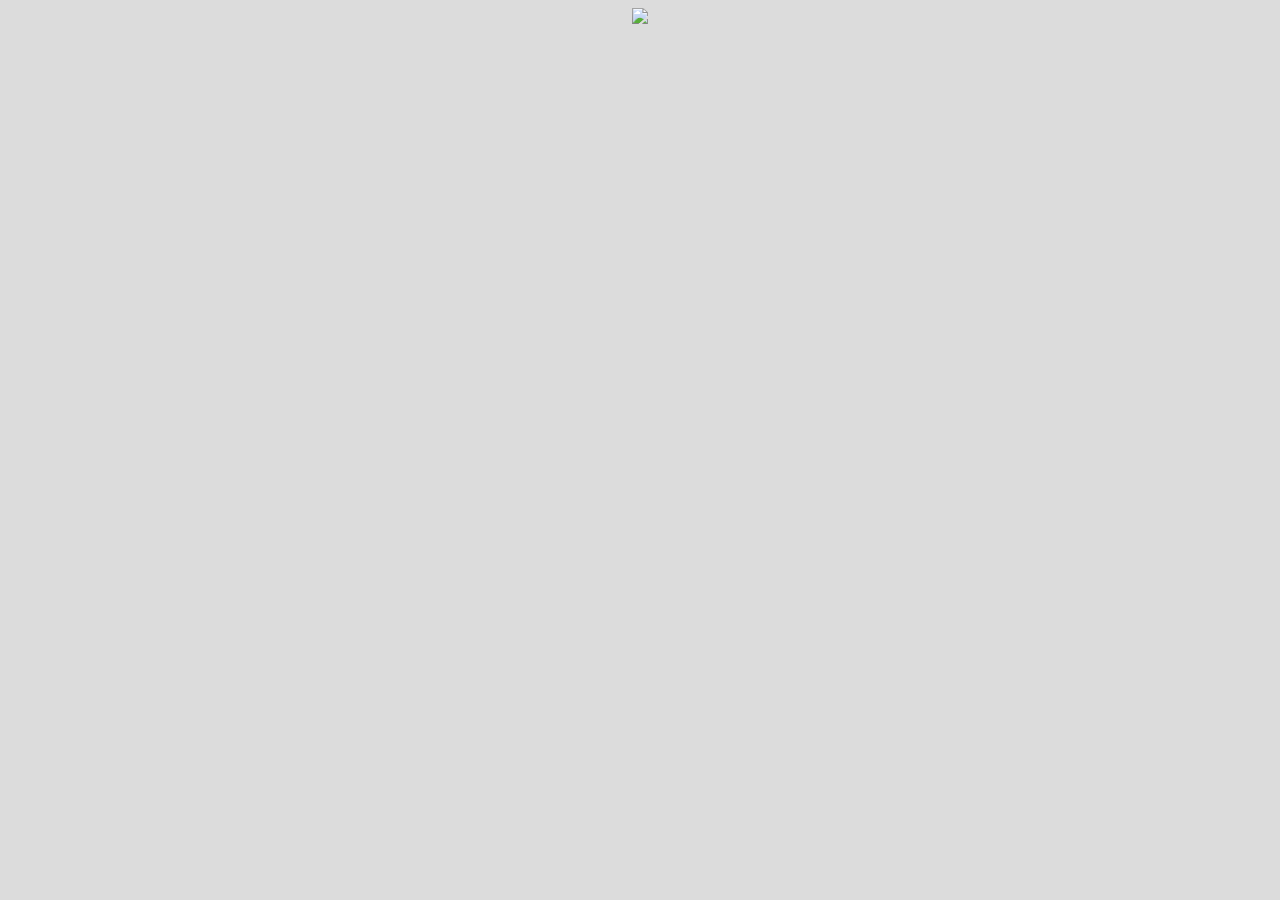
==== index.html @ 5c73d259 "Start homepage" ====
<!DOCTYPE html>
<html>
    <head>
        <title>I'm the webpage.</title>
        <link href="styles.css" rel="stylesheet" type="text/css" />
                    
        <body>
            <div class="imageContainer">         
               <img src="https://i0.wp.com/78.media.tumblr.com/7ba75f1661fa7f0931327c49425506e4/tumblr_p8qnwgosjV1uvjaajo1_500.png" width=100%>
               <div class="bottomleft">Bottom</div>
               <div class="bottomright">Again</div>
           </div>
        </body>
    </head>

</html>
---- styles.css ----
.imageContainer{
    position:relative;
    text-align: center;
}
h3{
    text-align: center;
    font-size: 15px;
    text-decoration: underline;
}
body{
    background-color: rgba(12, 11, 11, 0.144);
}
.bottomleft{
    position:absolute;
    left: 10px;
    bottom:30px;
    color:yellow;
}
.bottomright{
    position:absolute;
    right: 10px;
    bottom:30px;
    color:yellow;
.bottomleft:hover{
    color:white;
    transition:ease-in;
}
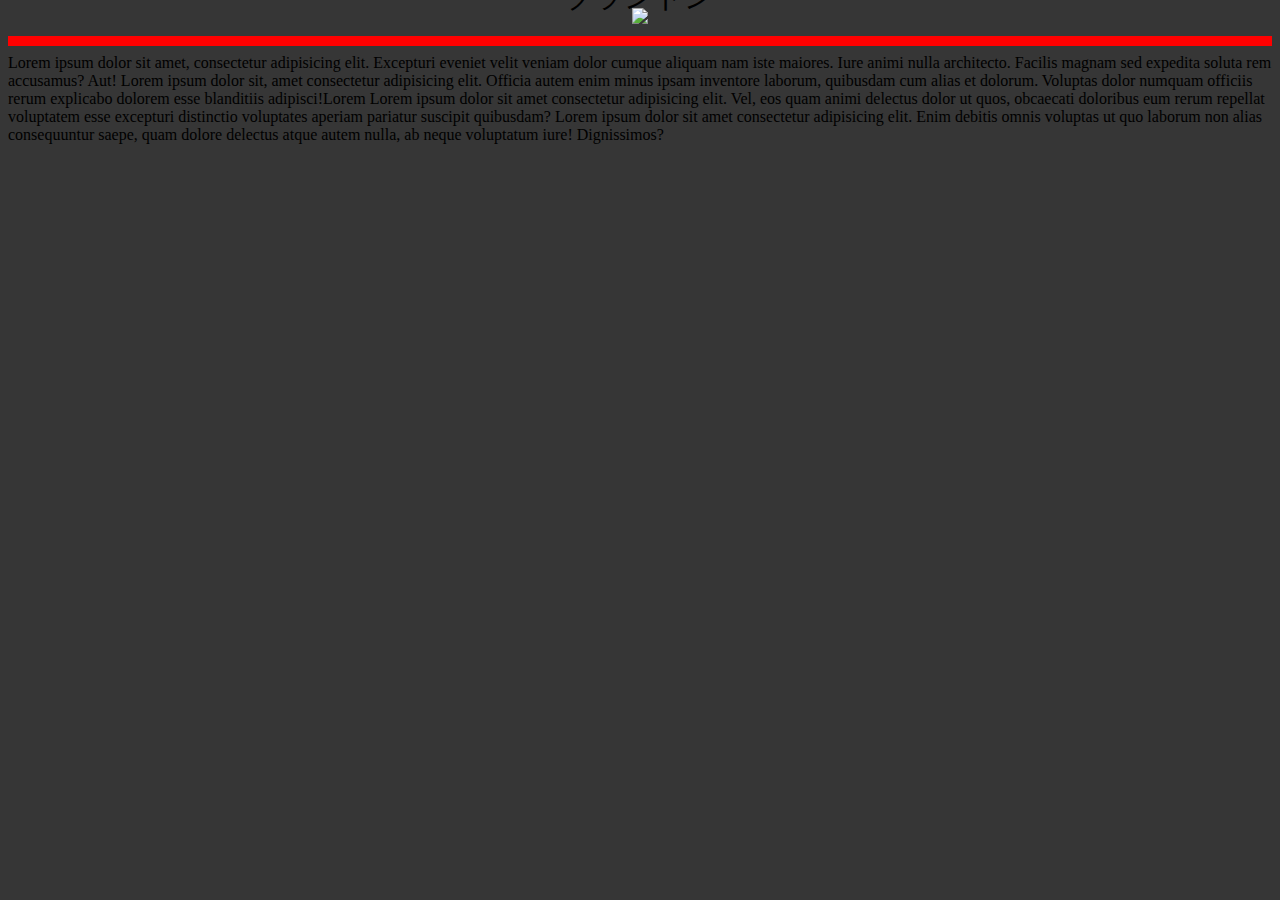
==== commit f8339087: "Added a few changes to CSS, made new folder for images." ====
--- a/index.html
+++ b/index.html
@@ -7,8 +7,15 @@
         <body>
             <div class="imageContainer">         
                <img src="https://i0.wp.com/78.media.tumblr.com/7ba75f1661fa7f0931327c49425506e4/tumblr_p8qnwgosjV1uvjaajo1_500.png" width=100%>
-               <div class="bottomleft">Bottom</div>
-               <div class="bottomright">Again</div>
+               <div class="bottomleft">Experience</div>
+               <div class="bottomright">About Me</div>
+               <div class="center">ブランドン</div>
+           </div>
+           <div>
+           <section>
+               <hr>
+                Lorem ipsum dolor sit amet, consectetur adipisicing elit. Excepturi eveniet velit veniam dolor cumque aliquam nam iste maiores. Iure animi nulla architecto. Facilis magnam sed expedita soluta rem accusamus? Aut! Lorem ipsum dolor sit, amet consectetur adipisicing elit. Officia autem enim minus ipsam inventore laborum, quibusdam cum alias et dolorum. Voluptas dolor numquam officiis rerum explicabo dolorem esse blanditiis adipisci!Lorem Lorem ipsum dolor sit amet consectetur adipisicing elit. Vel, eos quam animi delectus dolor ut quos, obcaecati doloribus eum rerum repellat voluptatem esse excepturi distinctio voluptates aperiam pariatur suscipit quibusdam? Lorem ipsum dolor sit amet consectetur adipisicing elit. Enim debitis omnis voluptas ut quo laborum non alias consequuntur saepe, quam dolore delectus atque autem nulla, ab neque voluptatum iure! Dignissimos?
+           </section>
            </div>
         </body>
     </head>
--- a/styles.css
+++ b/styles.css
@@ -21,7 +21,26 @@
     right: 10px;
     bottom:30px;
     color:yellow;
+}
 .bottomleft:hover{
     color:white;
-    transition:ease-in;
+}
+.bottomright:hover{
+    color:white;
+}
+.center{
+    position: absolute;
+    text-align: center;
+    font-size: 22pt;
+    left:44%;
+    bottom: 50%;
+}
+body{
+    background-color:rgb(54, 54, 54);
+}
+hr{
+    border: none;
+    height:10px;
+    color:black;
+    background-color: red;
 }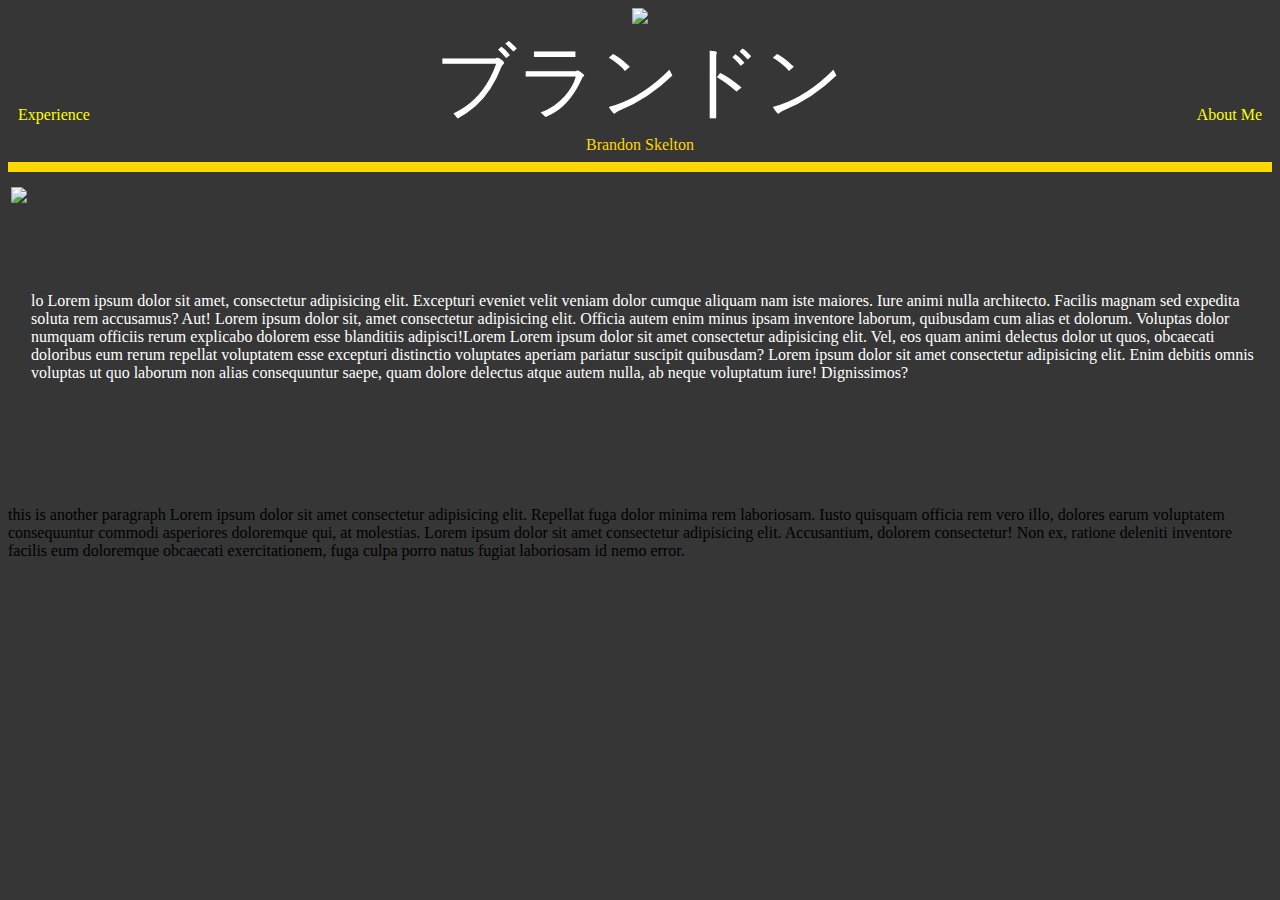
==== commit 46d0c24f: "Added glowing name and modified position, got image worked in and wrapped text via table." ====
--- a/index.html
+++ b/index.html
@@ -9,14 +9,19 @@
                <img src="https://i0.wp.com/78.media.tumblr.com/7ba75f1661fa7f0931327c49425506e4/tumblr_p8qnwgosjV1uvjaajo1_500.png" width=100%>
                <div class="bottomleft">Experience</div>
                <div class="bottomright">About Me</div>
-               <div class="center">ブランドン</div>
+               <div class="centerglow">ブランドン</div>
+               <div style="color:gold"> Brandon Skelton</div>
            </div>
-           <div>
-           <section>
-               <hr>
-                Lorem ipsum dolor sit amet, consectetur adipisicing elit. Excepturi eveniet velit veniam dolor cumque aliquam nam iste maiores. Iure animi nulla architecto. Facilis magnam sed expedita soluta rem accusamus? Aut! Lorem ipsum dolor sit, amet consectetur adipisicing elit. Officia autem enim minus ipsam inventore laborum, quibusdam cum alias et dolorum. Voluptas dolor numquam officiis rerum explicabo dolorem esse blanditiis adipisci!Lorem Lorem ipsum dolor sit amet consectetur adipisicing elit. Vel, eos quam animi delectus dolor ut quos, obcaecati doloribus eum rerum repellat voluptatem esse excepturi distinctio voluptates aperiam pariatur suscipit quibusdam? Lorem ipsum dolor sit amet consectetur adipisicing elit. Enim debitis omnis voluptas ut quo laborum non alias consequuntur saepe, quam dolore delectus atque autem nulla, ab neque voluptatum iure! Dignissimos?
-           </section>
-           </div>
+                <hr>
+            <div>
+                <table>
+                    <tr>
+                       <td> <img class="pImage" src="Images/image.png"></td>
+                       <td><p>lo Lorem ipsum dolor sit amet, consectetur adipisicing elit. Excepturi eveniet velit veniam dolor cumque aliquam nam iste maiores. Iure animi nulla architecto. Facilis magnam sed expedita soluta rem accusamus? Aut! Lorem ipsum dolor sit, amet consectetur adipisicing elit. Officia autem enim minus ipsam inventore laborum, quibusdam cum alias et dolorum. Voluptas dolor numquam officiis rerum explicabo dolorem esse blanditiis adipisci!Lorem Lorem ipsum dolor sit amet consectetur adipisicing elit. Vel, eos quam animi delectus dolor ut quos, obcaecati doloribus eum rerum repellat voluptatem esse excepturi distinctio voluptates aperiam pariatur suscipit quibusdam? Lorem ipsum dolor sit amet consectetur adipisicing elit. Enim debitis omnis voluptas ut quo laborum non alias consequuntur saepe, quam dolore delectus atque autem nulla, ab neque voluptatum iure! Dignissimos?</p></td>
+                    </tr>
+                </table>
+                <p> this is another paragraph Lorem ipsum dolor sit amet consectetur adipisicing elit. Repellat fuga dolor minima rem laboriosam. Iusto quisquam officia rem vero illo, dolores earum voluptatem consequuntur commodi asperiores doloremque qui, at molestias. Lorem ipsum dolor sit amet consectetur adipisicing elit. Accusantium, dolorem consectetur! Non ex, ratione deleniti inventore facilis eum doloremque obcaecati exercitationem, fuga culpa porro natus fugiat laboriosam id nemo error.</p>
+            </div>
         </body>
     </head>
 
--- a/styles.css
+++ b/styles.css
@@ -34,6 +34,8 @@
     font-size: 22pt;
     left:44%;
     bottom: 50%;
+    text-shadow: khaki;
+    border: khaki 10px;
 }
 body{
     background-color:rgb(54, 54, 54);
@@ -42,5 +44,30 @@
     border: none;
     height:10px;
     color:black;
-    background-color: red;
-}+    background-color: gold;
+}
+.pImage{
+    float: left;
+    height:300px;
+}
+td{
+    word-wrap: normal;
+    color:white;
+    padding-top:5px;
+}
+.centerglow {
+    font-size: 80px;
+    color: #fff;
+    text-align: center;
+    animation: glow 1s ease-in-out infinite alternate;
+  }
+  
+  @-webkit-keyframes glow {
+    from {
+      text-shadow: 0 0 10px #fff, 0 0 20px #fff, 0 0 30px #e60073, 0 0 40px #e60073, 0 0 50px #e60073, 0 0 60px #e60073, 0 0 70px #e60073;
+    }
+    
+    to {
+      text-shadow: 0 0 20px #fff, 0 0 30px #ff4da6, 0 0 40px #ff4da6, 0 0 50px #ff4da6, 0 0 60px #ff4da6, 0 0 70px #ff4da6, 0 0 80px #ff4da6;
+    }
+  }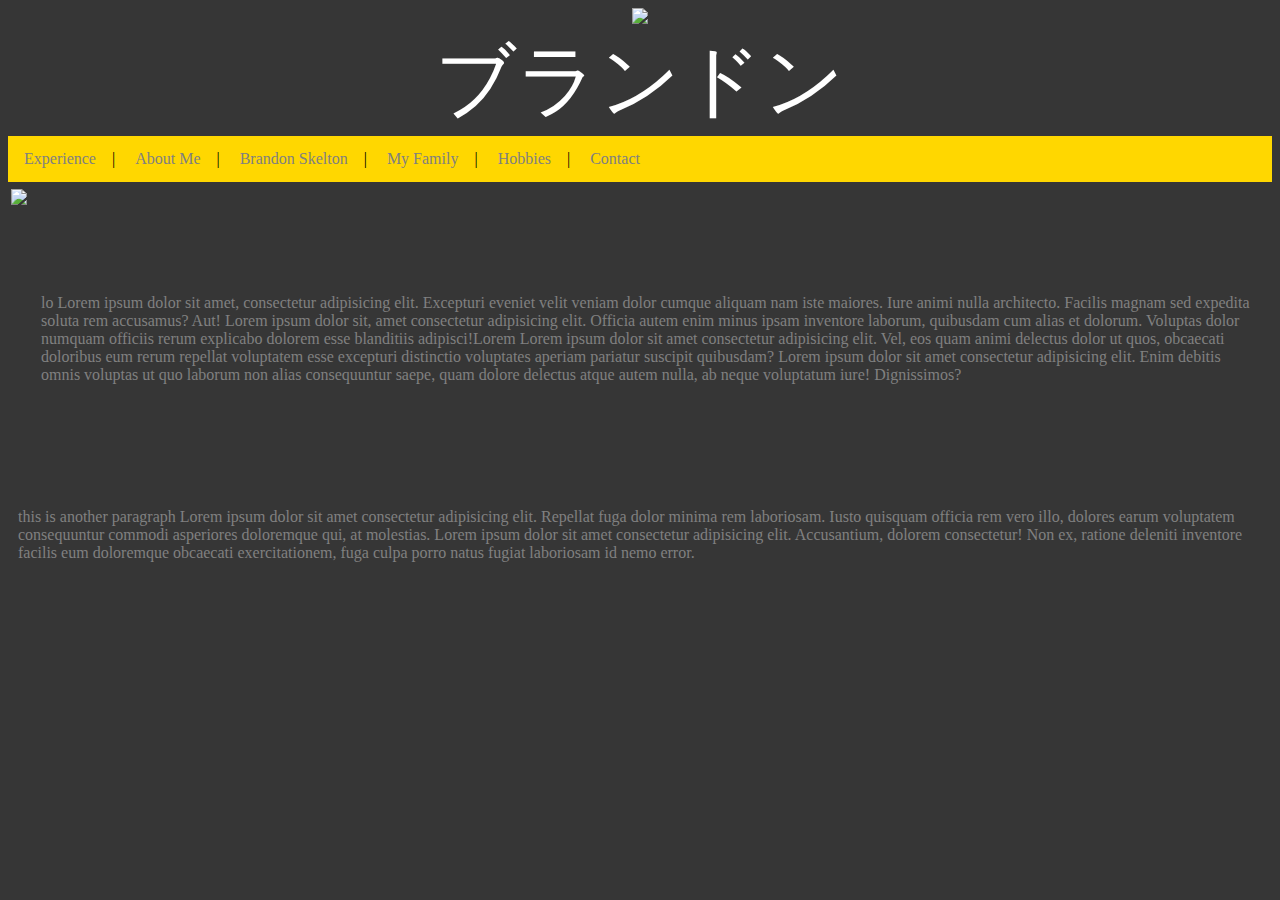
==== commit 814b1fef: "Nav bar mods, UL change." ====
--- a/index.html
+++ b/index.html
@@ -1,23 +1,29 @@
 <!DOCTYPE html>
 <html>
     <head>
-        <title>I'm the webpage.</title>
+        <title>Welcome to my BS site!</title>
         <link href="styles.css" rel="stylesheet" type="text/css" />
                     
         <body>
             <div class="imageContainer">         
                <img src="https://i0.wp.com/78.media.tumblr.com/7ba75f1661fa7f0931327c49425506e4/tumblr_p8qnwgosjV1uvjaajo1_500.png" width=100%>
-               <div class="bottomleft">Experience</div>
-               <div class="bottomright">About Me</div>
-               <div class="centerglow">ブランドン</div>
-               <div style="color:gold"> Brandon Skelton</div>
-           </div>
-                <hr>
+                </div> 
+                <nav>
+                    <div class="centerglow">ブランドン</div>
+                    <ul>    
+                    <li>Experience</li>|
+                    <li>About Me</li>|
+                    <li> Brandon Skelton</li>|
+                    <li> My Family</li>|
+                    <li> Hobbies</li>|
+                    <li>Contact</li>
+                    </ul>
+                </nav>
             <div>
                 <table>
                     <tr>
                        <td> <img class="pImage" src="Images/image.png"></td>
-                       <td><p>lo Lorem ipsum dolor sit amet, consectetur adipisicing elit. Excepturi eveniet velit veniam dolor cumque aliquam nam iste maiores. Iure animi nulla architecto. Facilis magnam sed expedita soluta rem accusamus? Aut! Lorem ipsum dolor sit, amet consectetur adipisicing elit. Officia autem enim minus ipsam inventore laborum, quibusdam cum alias et dolorum. Voluptas dolor numquam officiis rerum explicabo dolorem esse blanditiis adipisci!Lorem Lorem ipsum dolor sit amet consectetur adipisicing elit. Vel, eos quam animi delectus dolor ut quos, obcaecati doloribus eum rerum repellat voluptatem esse excepturi distinctio voluptates aperiam pariatur suscipit quibusdam? Lorem ipsum dolor sit amet consectetur adipisicing elit. Enim debitis omnis voluptas ut quo laborum non alias consequuntur saepe, quam dolore delectus atque autem nulla, ab neque voluptatum iure! Dignissimos?</p></td>
+                       <td> <p>lo Lorem ipsum dolor sit amet, consectetur adipisicing elit. Excepturi eveniet velit veniam dolor cumque aliquam nam iste maiores. Iure animi nulla architecto. Facilis magnam sed expedita soluta rem accusamus? Aut! Lorem ipsum dolor sit, amet consectetur adipisicing elit. Officia autem enim minus ipsam inventore laborum, quibusdam cum alias et dolorum. Voluptas dolor numquam officiis rerum explicabo dolorem esse blanditiis adipisci!Lorem Lorem ipsum dolor sit amet consectetur adipisicing elit. Vel, eos quam animi delectus dolor ut quos, obcaecati doloribus eum rerum repellat voluptatem esse excepturi distinctio voluptates aperiam pariatur suscipit quibusdam? Lorem ipsum dolor sit amet consectetur adipisicing elit. Enim debitis omnis voluptas ut quo laborum non alias consequuntur saepe, quam dolore delectus atque autem nulla, ab neque voluptatum iure! Dignissimos?</p></td>
                     </tr>
                 </table>
                 <p> this is another paragraph Lorem ipsum dolor sit amet consectetur adipisicing elit. Repellat fuga dolor minima rem laboriosam. Iusto quisquam officia rem vero illo, dolores earum voluptatem consequuntur commodi asperiores doloremque qui, at molestias. Lorem ipsum dolor sit amet consectetur adipisicing elit. Accusantium, dolorem consectetur! Non ex, ratione deleniti inventore facilis eum doloremque obcaecati exercitationem, fuga culpa porro natus fugiat laboriosam id nemo error.</p>
--- a/styles.css
+++ b/styles.css
@@ -10,24 +10,6 @@
 body{
     background-color: rgba(12, 11, 11, 0.144);
 }
-.bottomleft{
-    position:absolute;
-    left: 10px;
-    bottom:30px;
-    color:yellow;
-}
-.bottomright{
-    position:absolute;
-    right: 10px;
-    bottom:30px;
-    color:yellow;
-}
-.bottomleft:hover{
-    color:white;
-}
-.bottomright:hover{
-    color:white;
-}
 .center{
     position: absolute;
     text-align: center;
@@ -35,25 +17,20 @@
     left:44%;
     bottom: 50%;
     text-shadow: khaki;
-    border: khaki 10px;
+    border: khaki 20px;
 }
 body{
     background-color:rgb(54, 54, 54);
 }
 hr{
     border: none;
-    height:10px;
+    height:40px;
     color:black;
     background-color: gold;
 }
 .pImage{
     float: left;
     height:300px;
-}
-td{
-    word-wrap: normal;
-    color:white;
-    padding-top:5px;
 }
 .centerglow {
     font-size: 80px;
@@ -70,4 +47,25 @@
     to {
       text-shadow: 0 0 20px #fff, 0 0 30px #ff4da6, 0 0 40px #ff4da6, 0 0 50px #ff4da6, 0 0 60px #ff4da6, 0 0 70px #ff4da6, 0 0 80px #ff4da6;
     }
+  }
+  p{
+    padding-left:10px;
+    padding-right: 10px;
+    color: gray
+  }
+  ul {
+    display: inline-block;
+    list-style-type: none;
+    margin: 0;
+    padding: 0;
+    width: 100%;
+    overflow: hidden;
+    background-color:gold;
+  }
+
+  li {
+      display: inline-block;
+      color:gray;      
+      padding: 14px 16px;
+      margin: 0 auto;
   }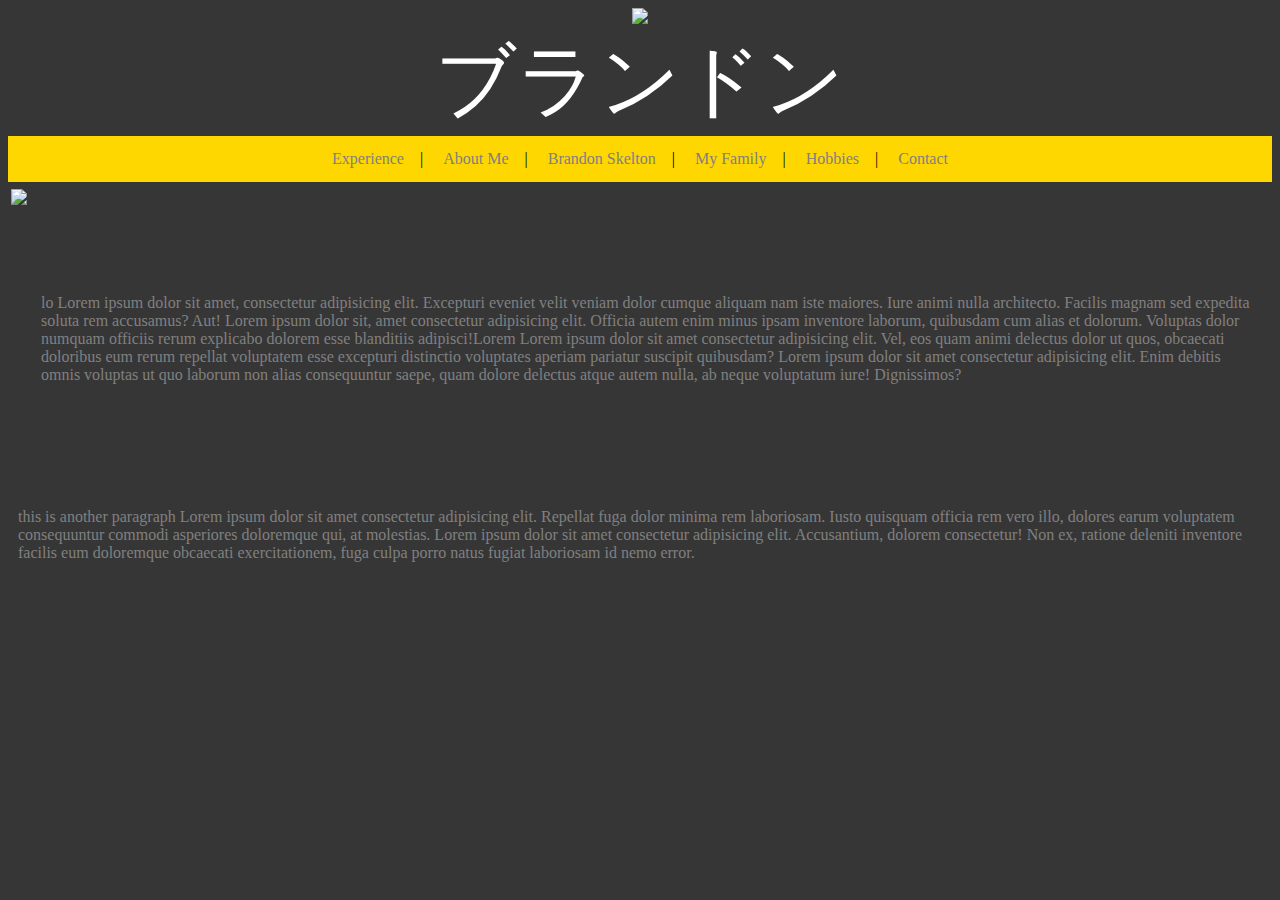
==== commit 54f97438: "Modified nav to change to JP phrase on mouseover" ====
--- a/index.html
+++ b/index.html
@@ -11,12 +11,12 @@
                 <nav>
                     <div class="centerglow">ブランドン</div>
                     <ul>    
-                    <li>Experience</li>|
-                    <li>About Me</li>|
-                    <li> Brandon Skelton</li>|
-                    <li> My Family</li>|
-                    <li> Hobbies</li>|
-                    <li>Contact</li>
+                    <li><a href="#"><span class="exp"> </span></a></li>|
+                    <li><a href="#"><span class="abtme"> </span></a> </li>|
+                    <li><a href="#"><span class="name"> </span></a></li>|
+                    <li><a href="#"><span class="fam"> </span></a></li>|
+                    <li><a href="#"><span class="hob"> </span></a></li>|
+                    <li><a href="#"><span class="contact"> </span></a> </li>
                     </ul>
                 </nav>
             <div>
--- a/styles.css
+++ b/styles.css
@@ -38,7 +38,13 @@
     text-align: center;
     animation: glow 1s ease-in-out infinite alternate;
   }
-  
+  nav a{
+    text-decoration: none;
+    color: gray;
+  }
+  nav a:hover{
+    text-decoration: underline;
+  }
   @-webkit-keyframes glow {
     from {
       text-shadow: 0 0 10px #fff, 0 0 20px #fff, 0 0 30px #e60073, 0 0 40px #e60073, 0 0 50px #e60073, 0 0 60px #e60073, 0 0 70px #e60073;
@@ -61,6 +67,8 @@
     width: 100%;
     overflow: hidden;
     background-color:gold;
+    align-items: center;
+    text-align: center;
   }
 
   li {
@@ -68,4 +76,16 @@
       color:gray;      
       padding: 14px 16px;
       margin: 0 auto;
-  }+  }
+  .exp:after{content:"Experience"}
+  .exp:hover:after{content:"仕事";}
+  .abtme:after{content:"About Me"}
+  .abtme:hover:after{content:"私のこと";}
+  .name:after{content:"Brandon Skelton"}
+  .name:hover:after{content:"スケルトンさん";}
+  .fam:after{content:"My Family"}
+  .fam:hover:after{content:"私の家族";}
+  .hob:after{content:"Hobbies"}
+  .hob:hover:after{content:"趣味";}
+  .contact:after{content:"Contact"}
+  .contact:hover:after{content:"話しましょうか";}
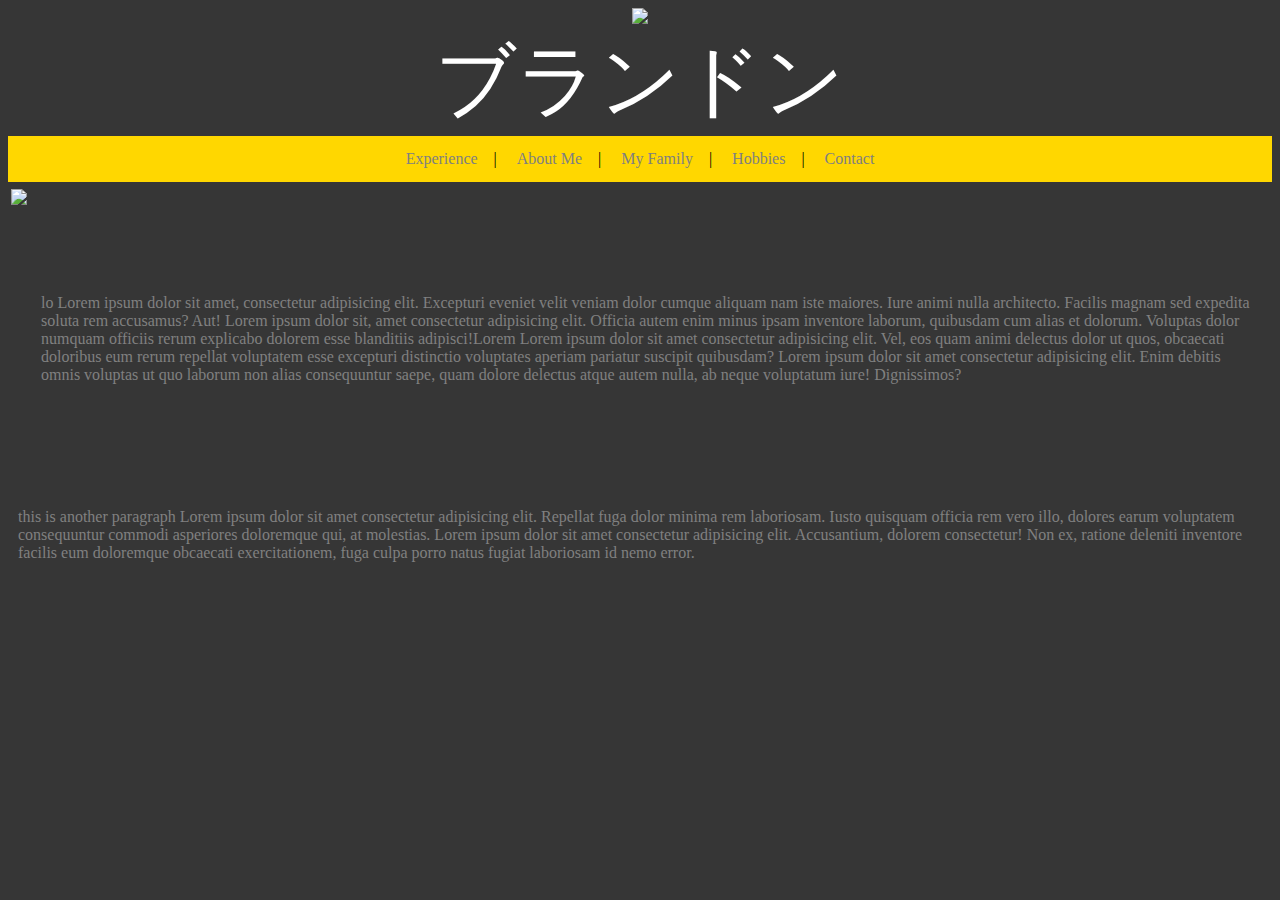
==== commit 1e49c940: "Tried to fix paddin, Clubready div not wanting to budge." ====
--- a/index.html
+++ b/index.html
@@ -11,9 +11,8 @@
                 <nav>
                     <div class="centerglow">ブランドン</div>
                     <ul>    
-                    <li><a href="#"><span class="exp"> </span></a></li>|
-                    <li><a href="#"><span class="abtme"> </span></a> </li>|
-                    <li><a href="#"><span class="name"> </span></a></li>|
+                    <li><a href="experience.html"><span class="exp"> </span></a></li>|
+                    <li><a href="index.html"><span class="abtme"> </span></a> </li>|
                     <li><a href="#"><span class="fam"> </span></a></li>|
                     <li><a href="#"><span class="hob"> </span></a></li>|
                     <li><a href="#"><span class="contact"> </span></a> </li>
--- a/styles.css
+++ b/styles.css
@@ -59,7 +59,12 @@
     padding-right: 10px;
     color: gray
   }
-  ul {
+  li{
+    padding-left:10px;
+    padding-right: 10px;
+    color: gray
+  }
+  nav ul {
     display: inline-block;
     list-style-type: none;
     margin: 0;
@@ -71,7 +76,7 @@
     text-align: center;
   }
 
-  li {
+  nav li {
       display: inline-block;
       color:gray;      
       padding: 14px 16px;
